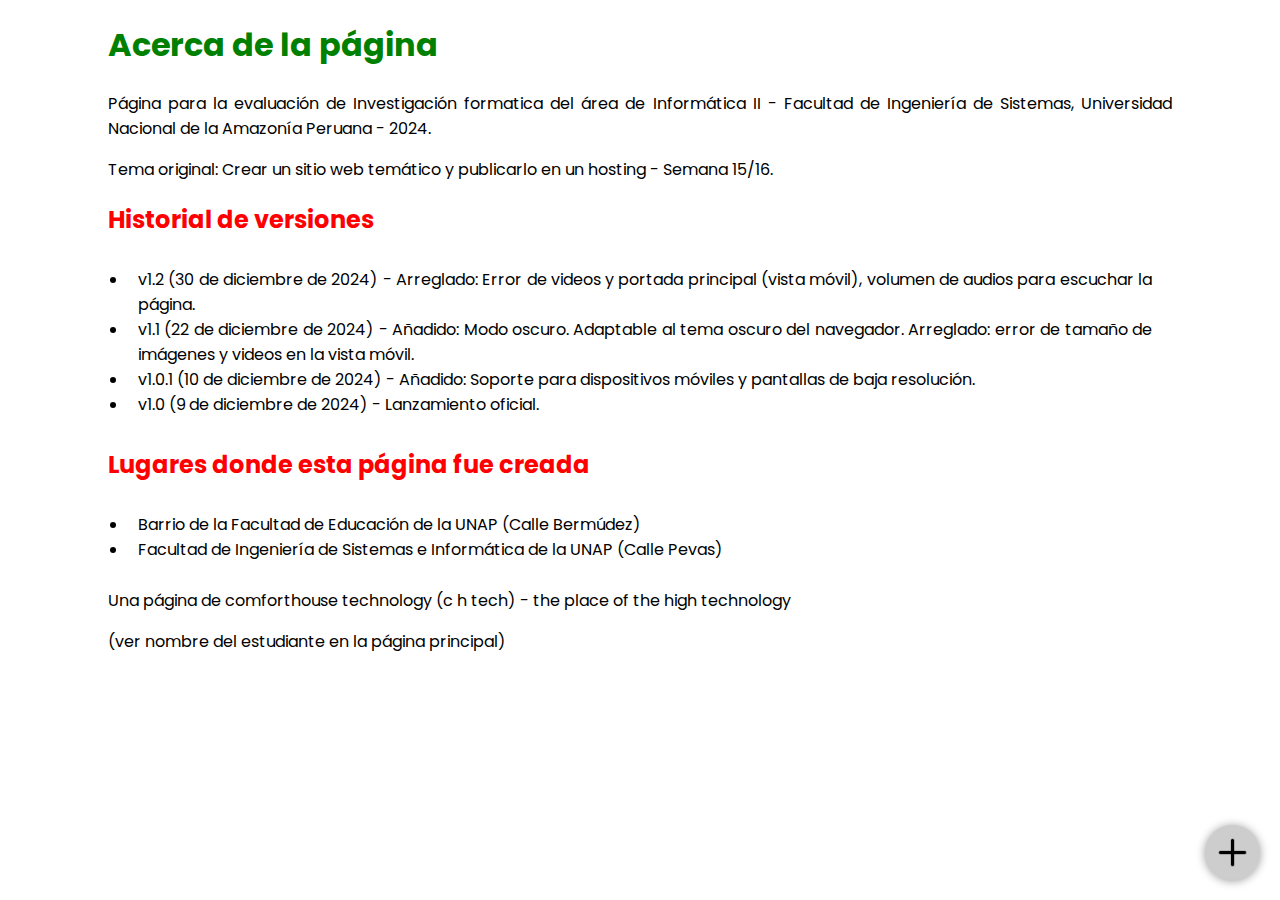
==== acerca/acerca.html @ 71cbb89b "Add files via upload" ====
<!DOCTYPE html>
<html lang="es">
<head>
	<meta charset="UTF-8">
	<meta name="viewport" content="width=device-width, initial-scale=1.0">
	<link rel="shortcut icon" href="../general/ícono.png" type="image/x-icon">
	<link rel="stylesheet" href="../general/css/general.css">
	<link rel="stylesheet" href="../general/css/menu.css">
	<title>Acerca de</title>
</head>
<div class="container">
	<input type="checkbox" id="btn-mas">
	<div class="menu">
		<a href="../index.html"><img src="../página_principal/creador.png" title="Datos del creador"></a>
	    <a href="../página_principal/pagina principal.html" ><img src="../página_principal/inicio.png" title="Datos del creador"></a>
	</div>
	<div class="btn-mas">
	    <label for="btn-mas"><img src="../página_principal/mas.png"></label>
	</div>
 </div>
<body>
	<h1>Acerca de la página</h1>
	<p>Página para la evaluación de Investigación formatica del área de Informática II - Facultad de Ingeniería de Sistemas, Universidad Nacional de la Amazonía Peruana - 2024.</p>
	<p>Tema original: Crear un sitio web temático y publicarlo en un hosting - Semana 15/16.</p>
	<h2>Historial de versiones</h2>
	<ul>
		<li>v1.2 (30 de diciembre de 2024) - Arreglado: Error de videos y portada principal (vista móvil), volumen de audios para escuchar la página.</li>
		<li>v1.1 (22 de diciembre de 2024) - Añadido: Modo oscuro. Adaptable al tema oscuro del navegador. Arreglado: error de tamaño de imágenes y videos en la vista móvil.</li>
		<li>v1.0.1 (10 de diciembre de 2024) - Añadido: Soporte para dispositivos móviles y pantallas de baja resolución.</li>
		<li>v1.0 (9 de diciembre de 2024) - Lanzamiento oficial.</li>
	</ul>
	<h2>Lugares donde esta página fue creada</h2>
	<ul>
		<li>Barrio de la Facultad de Educación de la UNAP (Calle Bermúdez)</li>
		<li>Facultad de Ingeniería de Sistemas e Informática de la UNAP (Calle Pevas)</li>
	</ul>
	<p>Una página de comforthouse technology (c h tech) - the place of the high technology</p>
	<p><a href="../index.html">(ver nombre del estudiante en la página principal)</a></p>

</body>
</html>
---- general/css/general.css ----
@font-face {
	font-family: 'Poppins';
	src: url(../fuentes/Poppins-Regular.ttf);
	font-weight: normal;
}

@font-face {
	font-family: 'Poppins';
	src: url(../fuentes/Poppins-Bold.ttf);
	font-weight: bold;
}

* {
	font-family: 'Poppins';
}

a {
	text-decoration: none;
	color: black;
	word-wrap: break-word;
    overflow-wrap: break-word;
}

p {
	text-align: justify;
	padding: 0px 100px;
}

h1 {
	color: green;
	padding: 0px 100px;
}

h2 {
	padding: 0px 100px;
	color: red;
}

.imagen {
	padding: 10px 100px;
	width: 100%;

}

li {
	padding-left: 10px;
	text-align: justify;
}

.lista2 {
	padding-left: 10px;
	text-align: justify;
}

ul, ol {
	padding: 10px 120px;
	text-align: justify;
}

.negrita {
	font-weight: bold;
}

.tituloimagen {
	color: rgb(0, 60, 255)
}

video {
	width: 100%;
	padding-left: 100px;
	padding-right: 100px;
}

.audio {
	padding-top: 10px;
	display: flex;
	align-items: center;
	justify-content: center;
}

@media (max-width: 782px) {
	h1 {
		padding-left: 20px;
	}

	ul, ol {
		padding-left: 50px;
		padding-right: 20px;
		text-align: justify;
	}

	p {
		text-align: justify;
		padding: 0px 20px;
	}

	h2 {
		padding: 0px 20px;
		color: red;
	}

	.imagen {
		padding: 10px 20px;
		width: 100%;
	}

	video {
		width: 100%;
		padding-left: 20px;
		padding-right: 20px;
	}
	
	.audio {
		padding-top: 10px;
		display: flex;
		align-items: center;
		justify-content: center;
	}
}

@media (prefers-color-scheme: dark) {
	body {
		background-color: black;
	}

	* {
		font-family: 'Poppins';
		color: white;
	}

	a {
		text-decoration: none;
		color: white;
		word-wrap: break-word;
	    overflow-wrap: break-word;
	}

	h1 {
		color: rgb(58, 255, 58);

	}
	
	h2 {
		color: rgb(255, 97, 97);
	}

	video {
		width: 100%;
	}
	
	.audio {
		padding-top: 10px;
		display: flex;
		align-items: center;
		justify-content: center;
	}

	.tituloimagen {
		color: rgb(100, 136, 255);
	}
}
---- general/css/menu.css ----
* {
	box-sizing: border-box;
 }
 
 #btn-mas {
	display: none;
 }
 
 .container {
	position: fixed;
	bottom: 20px;
	right: 20px;
	z-index: 9999;
 }
 
 .menu a {
	display: block;
	width: 55px;
	height: 55px;
	margin-bottom: -15px;
	opacity: 0;
	visibility: hidden;
	transition: all 500ms ease;
 }
 
 .menu a img {
	width: 100%; /* Asegura que la imagen se ajuste al contenedor */
	height: 100%;
	border-radius: 50%; /* Hace que las imágenes sean circulares */
	box-shadow: 0px 1px 10px rgba(0, 0, 0, 0.4);
	transition: all 500ms ease;
	background: rgb(205, 205, 205);
 }
 
 .menu a:hover img {
	transform: scale(1.1); /* Efecto de zoom al pasar el ratón */
 }
 
 #btn-mas:checked ~ .menu a {
	margin-bottom: 10px;
	opacity: 1;
	visibility: visible;
 }
 
 .btn-mas label {
	display: block;
	cursor: pointer;
	width: 55px;
	height: 55px;
	background: rgb(205, 205, 205); /* Fondo del botón si no usas una imagen */
	border-radius: 50%;
	box-shadow: 0px 1px 10px rgba(0, 0, 0, 0.4);
	transition: all 500ms ease;
	overflow: hidden; /* Asegura que la imagen no se salga del botón */
 }
 
 .btn-mas label img {
	width: 100%;
	height: 100%;
	object-fit: cover; /* Ajusta la imagen dentro del botón */
 }
 
 #btn-mas:checked ~ .btn-mas label {
	transform: rotate(135deg); /* Animación de rotación */
 }
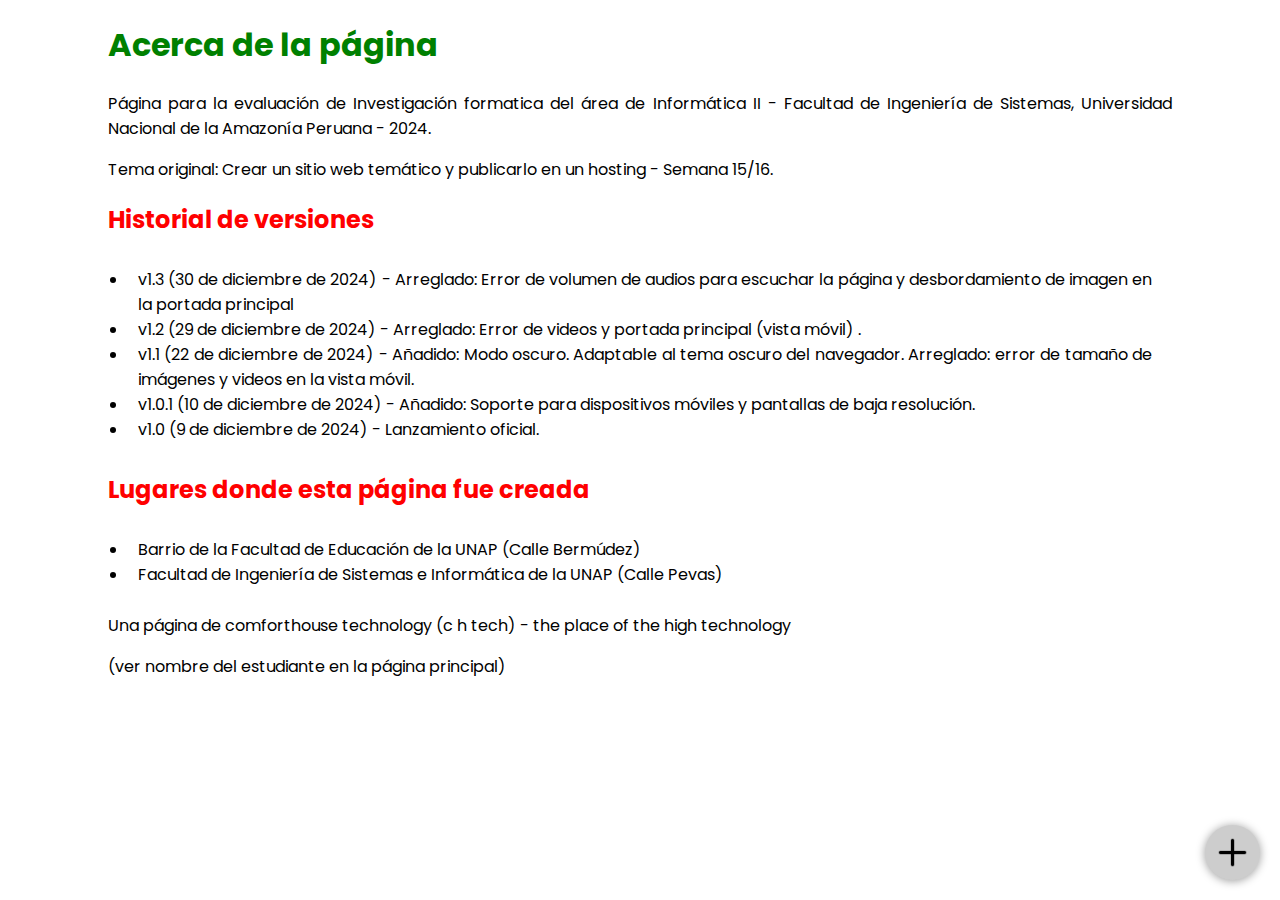
==== commit 5125870b: "Update acerca.html" ====
--- a/acerca/acerca.html
+++ b/acerca/acerca.html
@@ -24,7 +24,8 @@
 	<p>Tema original: Crear un sitio web temático y publicarlo en un hosting - Semana 15/16.</p>
 	<h2>Historial de versiones</h2>
 	<ul>
-		<li>v1.2 (30 de diciembre de 2024) - Arreglado: Error de videos y portada principal (vista móvil), volumen de audios para escuchar la página.</li>
+		<li>v1.3 (30 de diciembre de 2024) - Arreglado: Error de volumen de audios para escuchar la página y desbordamiento de imagen en la portada principal</li>
+		<li>v1.2 (29 de diciembre de 2024) - Arreglado: Error de videos y portada principal (vista móvil) .</li>
 		<li>v1.1 (22 de diciembre de 2024) - Añadido: Modo oscuro. Adaptable al tema oscuro del navegador. Arreglado: error de tamaño de imágenes y videos en la vista móvil.</li>
 		<li>v1.0.1 (10 de diciembre de 2024) - Añadido: Soporte para dispositivos móviles y pantallas de baja resolución.</li>
 		<li>v1.0 (9 de diciembre de 2024) - Lanzamiento oficial.</li>
@@ -38,4 +39,4 @@
 	<p><a href="../index.html">(ver nombre del estudiante en la página principal)</a></p>
 
 </body>
-</html>+</html>
